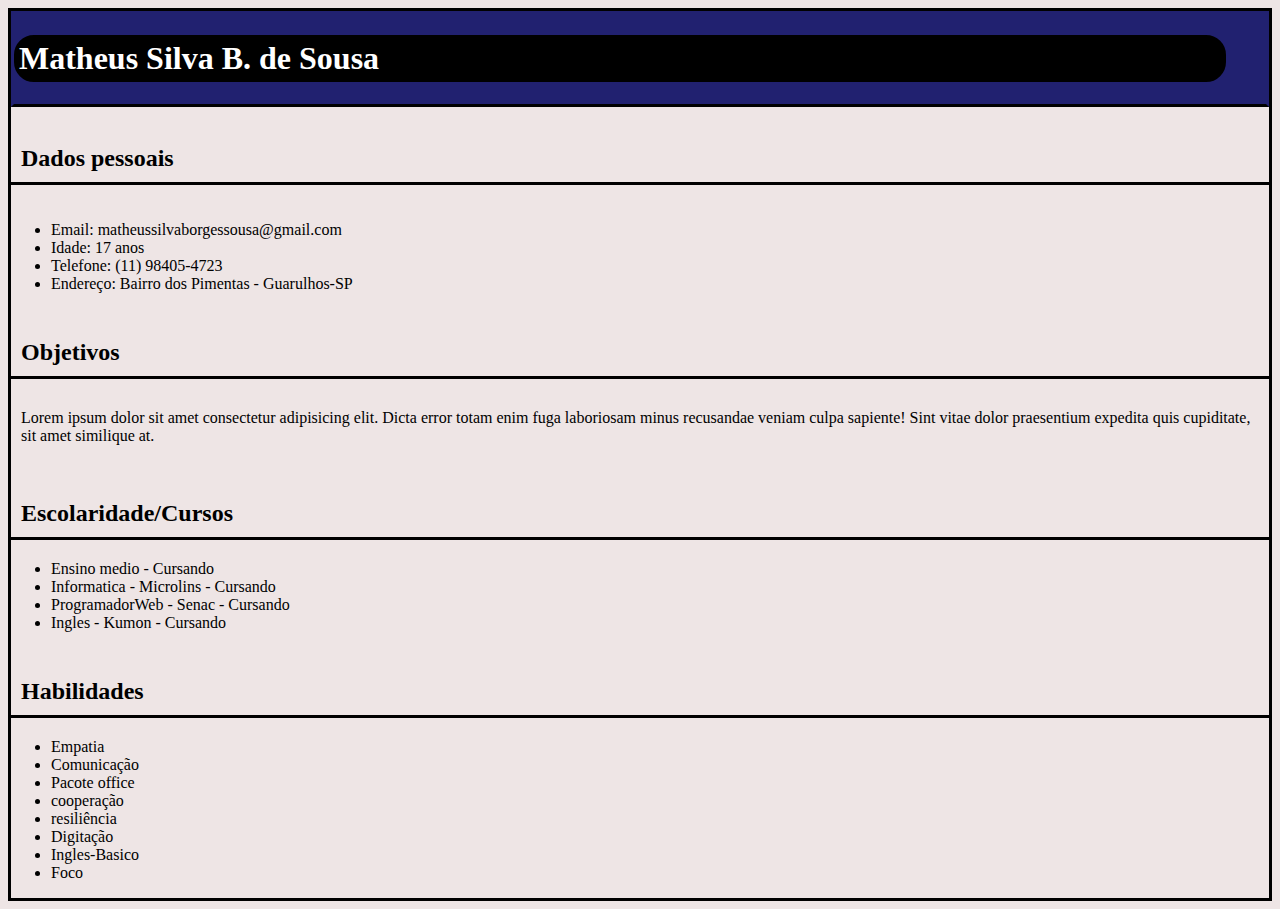
==== curriculo.html @ dfbd0abd "css atualizções" ====
<!DOCTYPE html>
<html lang="pt-br">

<head>
    <meta charset="UTF-8">
    <meta name="viewport" content="width=device-width, initial-scale=1.0">
    <title>Currílo</title>
    <link rel="stylesheet" href="estilos.css">
</head>

<body>
    <header id="cabecalho">
        <h1>Matheus Silva B. de Sousa</h1>
    </header>
    <hr>
    <main>
        <article>
            <h2>Dados pessoais</h2>
            <hr>
            <div class="listas">
                <ul>
                    <li>Email: matheussilvaborgessousa@gmail.com</li>
                    <li>Idade: 17 anos</li>
                    <li>Telefone: (11) 98405-4723 </li>
                    <li>Endereço: Bairro dos Pimentas - Guarulhos-SP</li>
                </ul>
            </div>
        </article>
        <hr>
        <article>
            <h2>Objetivos</h2>

            <p>Lorem ipsum dolor sit amet consectetur adipisicing elit. Dicta error totam enim fuga laboriosam minus
                recusandae veniam culpa sapiente! Sint vitae dolor praesentium expedita quis cupiditate, sit amet
                similique at.</p>
        </article>
        <hr>
        <article>
            <H2>Escolaridade/Cursos</H2>
            <div class="listas">
            <ul>
                <li>Ensino medio - Cursando</li>
                <li>Informatica - Microlins - Cursando</li>
                <li>ProgramadorWeb - Senac - Cursando</li>
                <li>Ingles - Kumon - Cursando</li>
            </ul>
            </div>
        </article>
        <hr>
        <article>
            <h2>Habilidades</h2>

            <div class="listas">
            <ul>
                <li>Empatia</li>
                <li>Comunicação</li>
                <li>Pacote office</li>
                <li>cooperação</li>
                <li>resiliência</li>
                <li>Digitação</li>
                <li>Ingles-Basico</li>
                <li>Foco</li>
            </ul>
        </div>
        
        </article>
    </main>

    <footer>

    </footer>
---- estilos.css ----
*{box-sizing: border-box;}

@import url('https://fonts.googleapis.com/css2?family=Noto+Sans:ital,wght@0,100..900;1,100..900&family=Raleway:ital,wght@0,100..900;1,100..900&display=swap');

:root{

    --cor-escura: black;
    --cor-clara: white;
    --cor-chamativa: rgb(33, 33, 112);
    --cor-intermediaria: rgb(238, 229, 229);

}

body {
    border: solid var(--cor-escura);
    background-color: var(--cor-intermediaria);
}

header {
    background-color: var(--cor-chamativa);
    border: solid var(--cor-chamativa);
    border-bottom: solid var(--cor-escura);
}

h1 {
    color: var(--cor-clara);
    border: solid var(--cor-escura);
    border-radius: 20px;
    padding: 2px;
    margin-right: 40px;
    background-color: black;
    font-family: Raleway;
}

hr {border: none;}

h2 {
    font-family: 'Noto sans';
    padding: 10px;
    font-weight: 800;
    border-bottom: solid var(--cor-escura);
    
}

p {
    padding: 10px;
}

ul li {
    

}
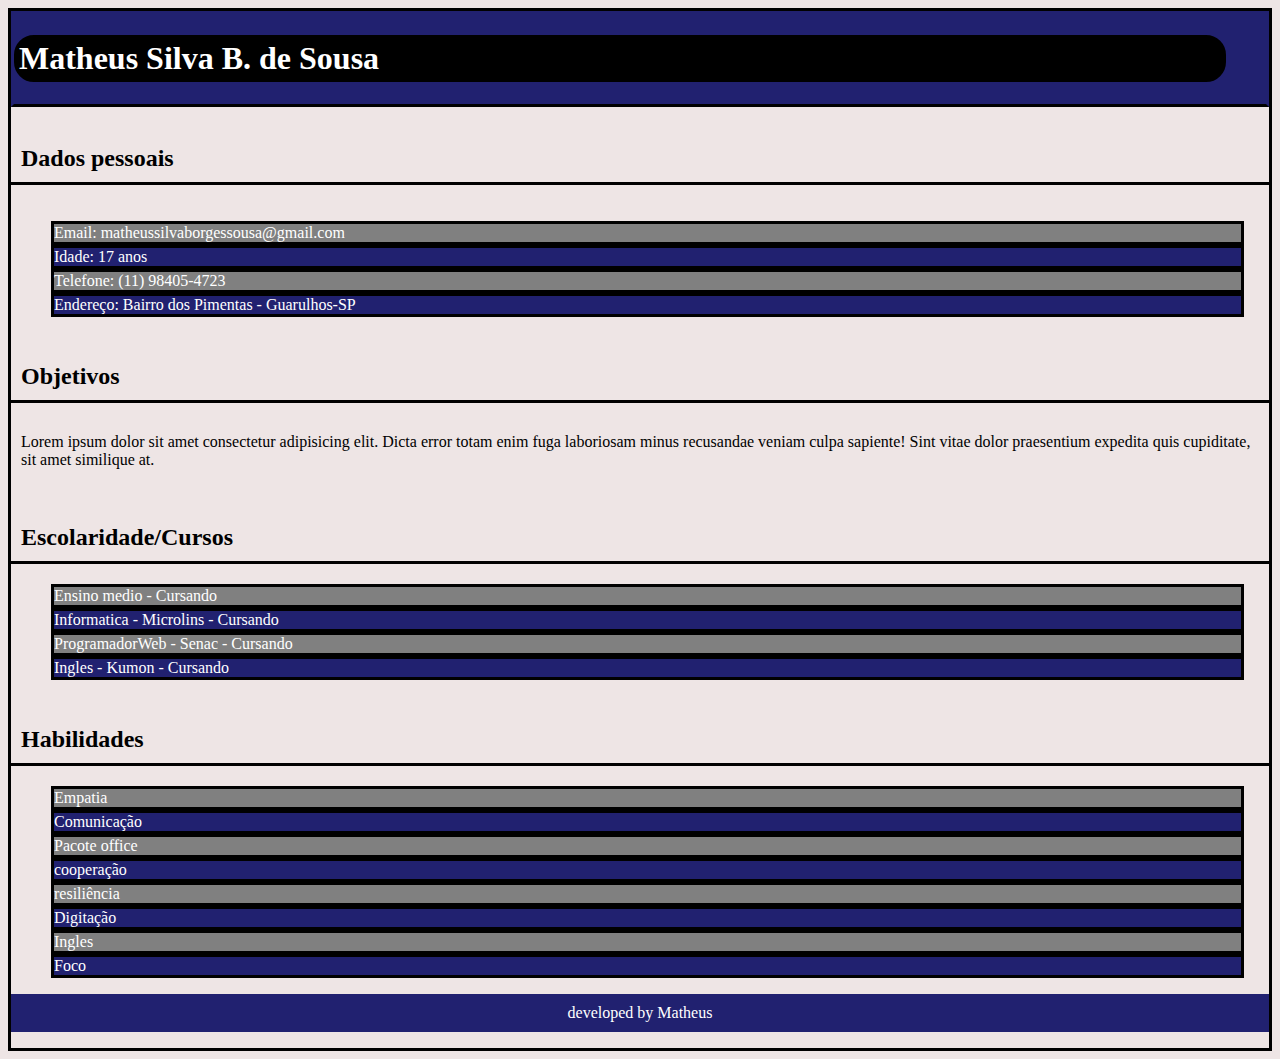
==== commit 22737070: "css estilo" ====
--- a/curriculo.html
+++ b/curriculo.html
@@ -58,7 +58,7 @@
                 <li>cooperação</li>
                 <li>resiliência</li>
                 <li>Digitação</li>
-                <li>Ingles-Basico</li>
+                <li>Ingles</li>
                 <li>Foco</li>
             </ul>
         </div>
@@ -67,5 +67,5 @@
     </main>
 
     <footer>
-
+        <p>developed by Matheus</p>
     </footer>--- a/estilos.css
+++ b/estilos.css
@@ -47,6 +47,29 @@
 }
 
 ul li {
+    border: solid var(--cor-escura);
+    
+}
+
+ul li::marker {
+        content: none;
+}
+ul li:nth-last-child(odd) {
+    background-color: var(--cor-chamativa);
+    color: var(--cor-clara);
+    margin-right: 25px;
+}
+
+ul li:nth-last-child(even) {
+    background-color: gray;
+    color: white;
+    margin-right: 25px;
+}
+
+footer {
+    background-color: var(--cor-chamativa);
+    color: var(--cor-clara);
+    text-align: center;
     
 
-}
+}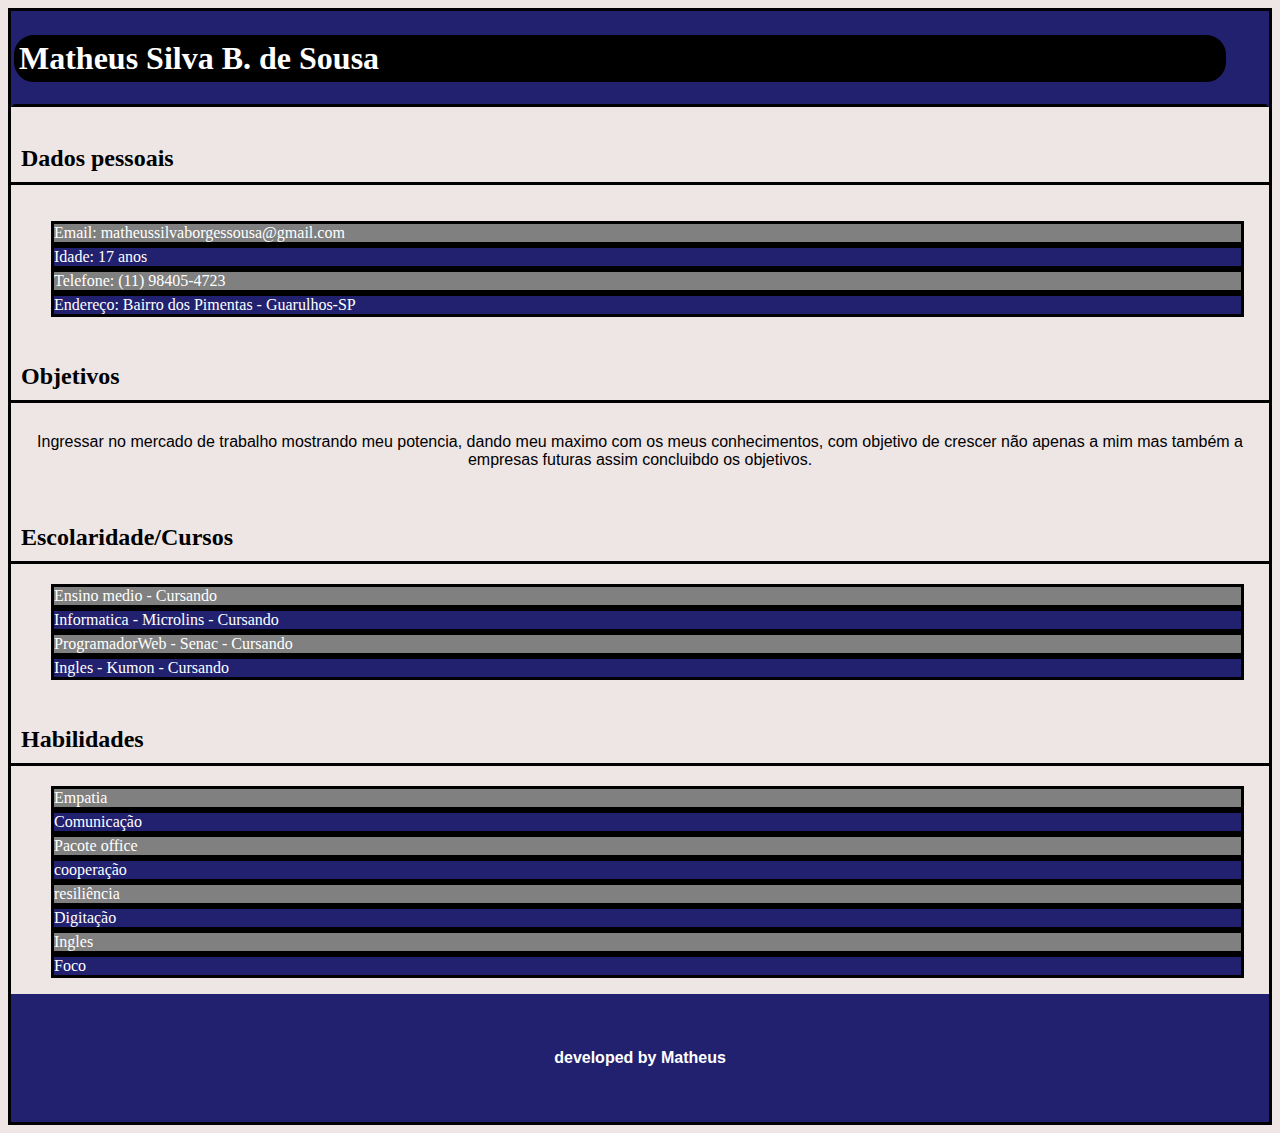
==== commit a8e814c2: "alterações" ====
--- a/curriculo.html
+++ b/curriculo.html
@@ -6,6 +6,7 @@
     <meta name="viewport" content="width=device-width, initial-scale=1.0">
     <title>Currílo</title>
     <link rel="stylesheet" href="estilos.css">
+    
 </head>
 
 <body>
@@ -14,7 +15,6 @@
     </header>
     <hr>
     <main>
-        <article>
             <h2>Dados pessoais</h2>
             <hr>
             <div class="listas">
@@ -25,19 +25,18 @@
                     <li>Endereço: Bairro dos Pimentas - Guarulhos-SP</li>
                 </ul>
             </div>
-        </article>
         <hr>
-        <article>
+        
             <h2>Objetivos</h2>
 
-            <p>Lorem ipsum dolor sit amet consectetur adipisicing elit. Dicta error totam enim fuga laboriosam minus
-                recusandae veniam culpa sapiente! Sint vitae dolor praesentium expedita quis cupiditate, sit amet
-                similique at.</p>
-        </article>
+            <p>
+                Ingressar no mercado de trabalho mostrando meu potencia, dando meu maximo com os meus conhecimentos, com objetivo de crescer não apenas a mim mas também a empresas futuras assim concluibdo os objetivos.
+            </p>
+        
         <hr>
-        <article>
+        
             <H2>Escolaridade/Cursos</H2>
-            <div class="listas">
+            <div class="listas limitador">
             <ul>
                 <li>Ensino medio - Cursando</li>
                 <li>Informatica - Microlins - Cursando</li>
@@ -45,12 +44,11 @@
                 <li>Ingles - Kumon - Cursando</li>
             </ul>
             </div>
-        </article>
+        
         <hr>
-        <article>
             <h2>Habilidades</h2>
 
-            <div class="listas">
+            <div class="listas limitador">
             <ul>
                 <li>Empatia</li>
                 <li>Comunicação</li>
@@ -63,7 +61,7 @@
             </ul>
         </div>
         
-        </article>
+    
     </main>
 
     <footer>
--- a/estilos.css
+++ b/estilos.css
@@ -14,6 +14,7 @@
 body {
     border: solid var(--cor-escura);
     background-color: var(--cor-intermediaria);
+    background-image: url();
 }
 
 header {
@@ -44,6 +45,8 @@
 
 p {
     padding: 10px;
+    text-align: center;
+    font-family: Verdana, Geneva, Tahoma, sans-serif;
 }
 
 ul li {
@@ -69,7 +72,20 @@
 footer {
     background-color: var(--cor-chamativa);
     color: var(--cor-clara);
+    height: 10vw;
+    font-weight: bold;
+    display: flex;
+    justify-content: center;
+    align-items: center;
     text-align: center;
-    
 
-}+}
+
+footer p {
+    text-align: center;
+    display: flex;
+    align-items: center;
+    justify-content: center;
+
+} 
+
